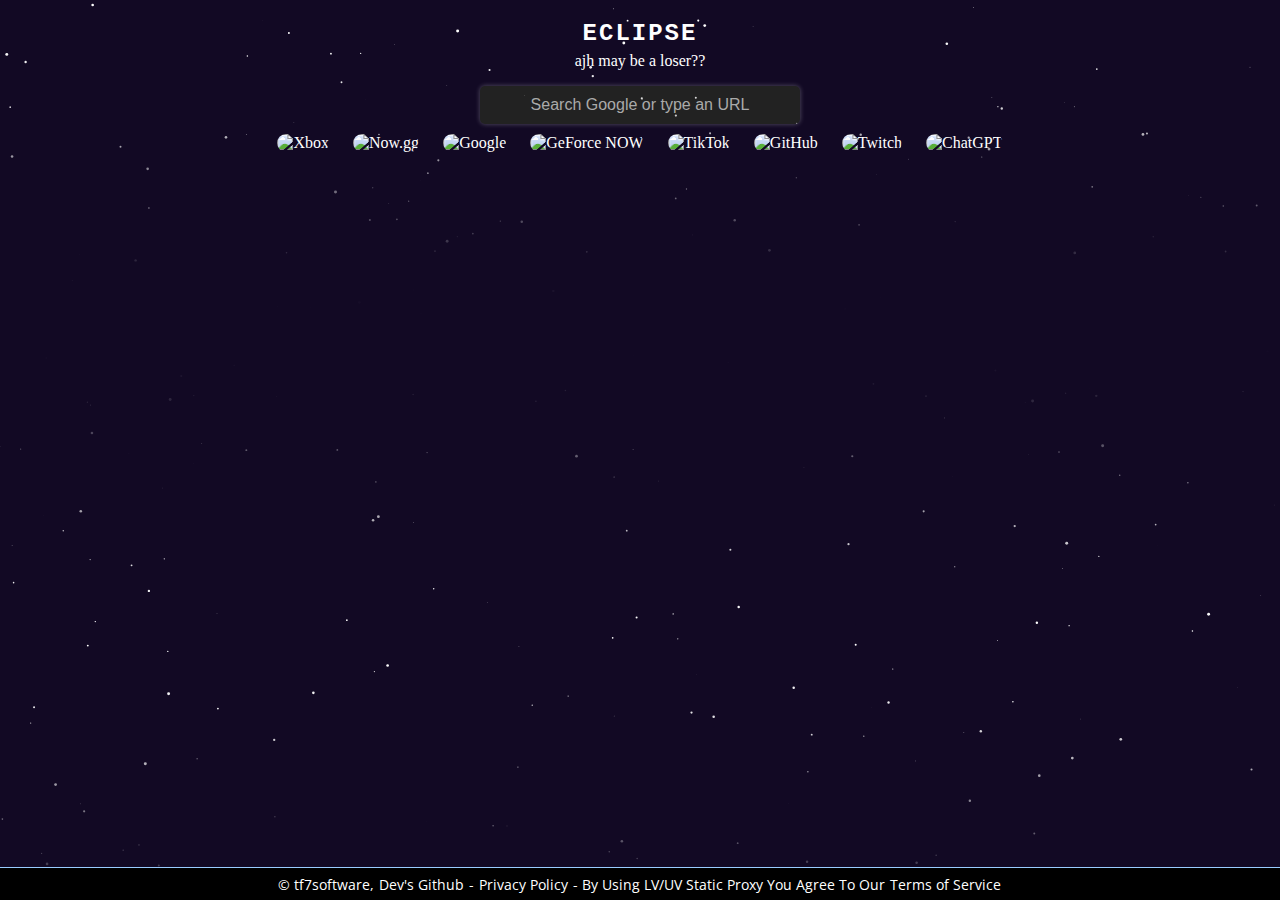
==== active/index.html @ 4753848d "oh..." ====
<!DOCTYPE html>
<html>
   <head>
      <meta name="viewport" content="width=device-width, initial-scale=1">
      <title>Eclipse - Google Search</title>
      <link rel="stylesheet" href="/styles.css">
      <link rel="stylesheet" href="https://cdnjs.cloudflare.com/ajax/libs/font-awesome/6.4.0/css/all.min.css" integrity="sha512-iecdLmaskl7CVkqkXNQ/ZH/XLlvWZOJyj7Yy7tcenmpD1ypASozpmT/E0iPtmFIB46ZmdtAc9eNBvH0H/ZpiBw==" crossorigin="anonymous" referrerpolicy="no-referrer" />
      <script src="https://code.jquery.com/jquery-1.10.2.js"></script>
      <link rel="stylesheet" href="index.css">
      <link rel="icon" type="image/x-icon" href="https://google.com/favicon.ico">
      
      <link rel="shortcut icon" type="image/jpg" href="logo.png"/>
      
      <link rel="stylesheet" href="../assets/font-awesome/css/all.css">
      <link href="https://fonts.googleapis.com/css2?family=Open+Sans&display=swap" rel="stylesheet">
      <link href="https://fonts.googleapis.com/css2?family=Oswald&display=swap" rel="stylesheet">
   </head>
   <body>
      
      
      <canvas id="canvas"></canvas>
      <div id="header">
         <h1 style="font-family: 'Courier New', Courier, monospace; color: white;">Eclipse</h1>
      </div>
      <div id="content">
         
         <p>ajh may be a loser??</a></p>

         <form id="uv-form">
            <input id="uv-search-engine" value="https://www.google.com/search?q=%s" type="hidden"/> 
            <input id="uv-address" type="text" placeholder="Search Google or type an URL" class="form__input"/>
          </form>
           <div id="popularSites">
                <img src="https://img.icons8.com/?size=100&id=T2CwYFr5ouk6&format=png&color=000000" alt="Xbox" onclick="autofill('http://xbox.com/play')">
                <img src="https://img.icons8.com/?size=100&id=48137&format=png&color=000000" alt="Now.gg" onclick="autofill('https://now.gg/')">
                <img src="https://img.icons8.com/?size=100&id=48166&format=png&color=000000" alt="Google" onclick="autofill('https://google.com')">
                <img src="https://img.icons8.com/?size=100&id=92582&format=png&color=000000" alt="GeForce NOW" onclick="autofill('https://play.geforcenow.com/')">
                <img src="https://img.icons8.com/?size=100&id=KeTtCQ_b-ZiV&format=png&color=000000" alt="TikTok" onclick="autofill('https://tiktok.com')">
                <img src="https://img.icons8.com/?size=100&id=52539&format=png&color=000000" alt="GitHub" onclick="autofill('https://github.com')">
                <img src="https://img.icons8.com/?size=100&id=53013&format=png&color=000000" alt="Twitch" onclick="autofill('https://twitch.tv')">
               <img src="https://img.icons8.com/?size=100&id=kTuxVYRKeKEY&format=png&color=000000" alt="ChatGPT" onclick="autofill('https://chatgpt.com')">
            </div>
            <a href="https://discord.gg/Dybpe2uWfZ" target="_blank" class="fa-brands fa-discord"></a>
            <a href="https://github.com/A-Bad-Coder/eclipse" target="_blank"class="fa-brands fa-github"></a>
            <a href="https://eclipsebydraak.pages.dev/active/index.html" target="_blank"class="fa-solid fa-cloud"></a>
          <div class="desc left-margin">
            <p id="uv-error"></p>
            <pre id="uv-error-code"></pre>
          </div>
        
      </div>
      <script src="stars.js"></script>
      
      <script src="uv/uv.bundle.js" charset="UTF-8" defer></script>
      <script src="uv/uv.config.js" charset="UTF-8" defer></script>
      <script src="register-sw.js" charset="UTF-8" defer></script>
      <script src="search.js" charset="UTF-8" defer></script>
      <script src="index.js" charset="UTF-8" defer></script>
      <div id="footer">
         <footer>© tf7software, <a href="github.com/A-Bad-Coder">Dev's Github</a> - <a href="https://lupinevault.com/privacy-policy.html">Privacy Policy</a> - By Using LV/UV Static Proxy You Agree To Our <a href="https://lupinevault.com/tos.html">Terms of Service</a></footer>
      </div>
   </body>
</html>
---- active/index.css ----
/*thanks lupinevault*/
body {
  background-color:#120924;
  color: #fff;
  margin: 0;
  padding: 0;
}



#header {
  background-color: #120924;
  
  padding: 20px;
  text-align: center;
}

#header h1 {
  margin: 0;
  font-size: 24px;
  font-family: 'Arial', sans-serif;
  color: #fff;
  letter-spacing: 2px;
  text-transform: uppercase;
}

#header img {
  width: 80%;
  height: auto;
}

#content {
  text-align: center;
  padding: 20px;
  margin-top: -4%;
}

#content h1 {
  font-size: 24px;
  cursor:pointer;
  text-transform: uppercase;
  font-family: 'Open Sans', sans-serif;
  line-height: 1.5;
  margin-bottom: 20px;
}

#searchbar {
  text-align: center;
  margin: 20px auto;
}

.form__input {
  padding: 10px;
  border: none;
  border-radius: 5px;
  font-size: 16px;
  width: 300px;
  box-shadow: 0 0 5px rgba(255, 255, 255, 0.3);
  background-color: #222;
  text-align: center;
  color: #fff;
  cursor:cell;
}

a{
  text-decoration: none;
  color:white;
  width:50px;
  height:50px;
  padding-right: 1px;
  padding-left: 1px;
  text-align: center;
  align-self: center;
}

.form__input::placeholder {
  color: #aaa;
  text-align: center;
}

.form_input:hover{
  cursor:cell;
}

.form__input:focus {
  outline: none;
  box-shadow: 0 0 5px rgba(255, 255, 255, 0.5);
}
@import url('https://fonts.googleapis.com/css2?family=Open+Sans&display=swap');
#footer {
  position: fixed;
  left: 0;
  bottom: 0;
  border-top-width: 1px;
  border-top-style: solid;
  border-top-color: #99ccff;
  font-family: 'Open Sans', sans-serif;
  width: 100%;
  height:15px;
  background-color: #000;
  padding-top: 7.5px;
  padding-bottom: 10px;
  text-align: center;
  color: #fff;
  font-size: 14px;
}

#footer p {
  margin: 0;
}

#canvas {
    display: block;
    position: fixed; 
    top: 0;
    left: 0;
    width: 100vw; 
    height: 100vh; 
    
    pointer-events: none; 
}

            #popularSites img {
                width: 50px;
                height: 50px;
                margin: 10px;
                cursor: pointer;
                border-radius: 10px;
                transition: transform 0.2s;
            }
            #popularSites img:hover {
                transform: scale(1.1);
            }

            #bigTitle img {
               width: 75vw;
            }


.fa {
  font-size: 24px;
  margin-right: 10px;
  color: #fff;
}

.fa:hover {
  color: #aaa;
}
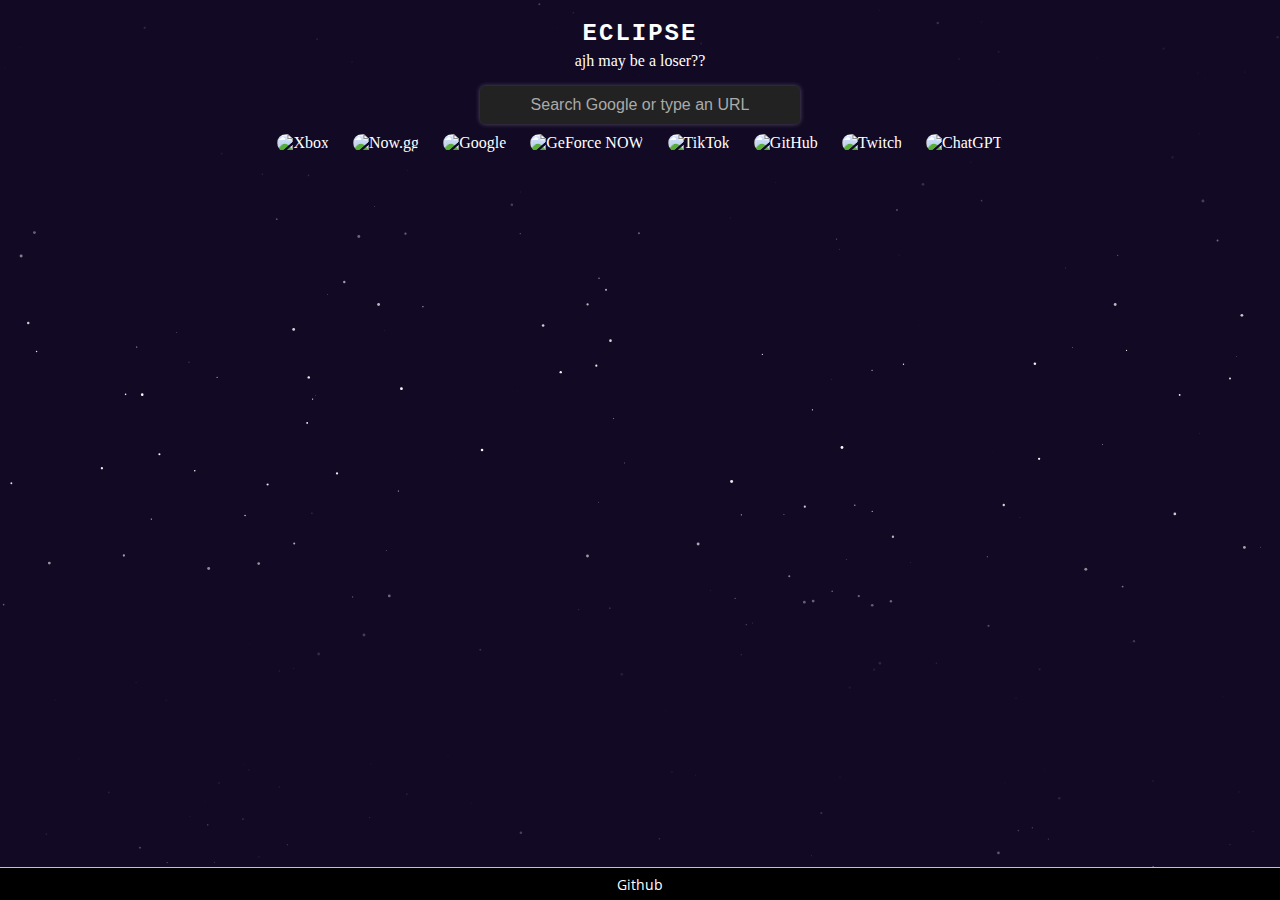
==== commit d5a22b19: "im a retard" ====
--- a/active/index.html
+++ b/active/index.html
@@ -57,7 +57,7 @@
       <script src="search.js" charset="UTF-8" defer></script>
       <script src="index.js" charset="UTF-8" defer></script>
       <div id="footer">
-         <footer>© tf7software, <a href="github.com/A-Bad-Coder">Dev's Github</a> - <a href="https://lupinevault.com/privacy-policy.html">Privacy Policy</a> - By Using LV/UV Static Proxy You Agree To Our <a href="https://lupinevault.com/tos.html">Terms of Service</a></footer>
+         <footer><a href="https://github.com/A-Bad-Coder/eclipse">Github</a></footer>
       </div>
    </body>
 </html>
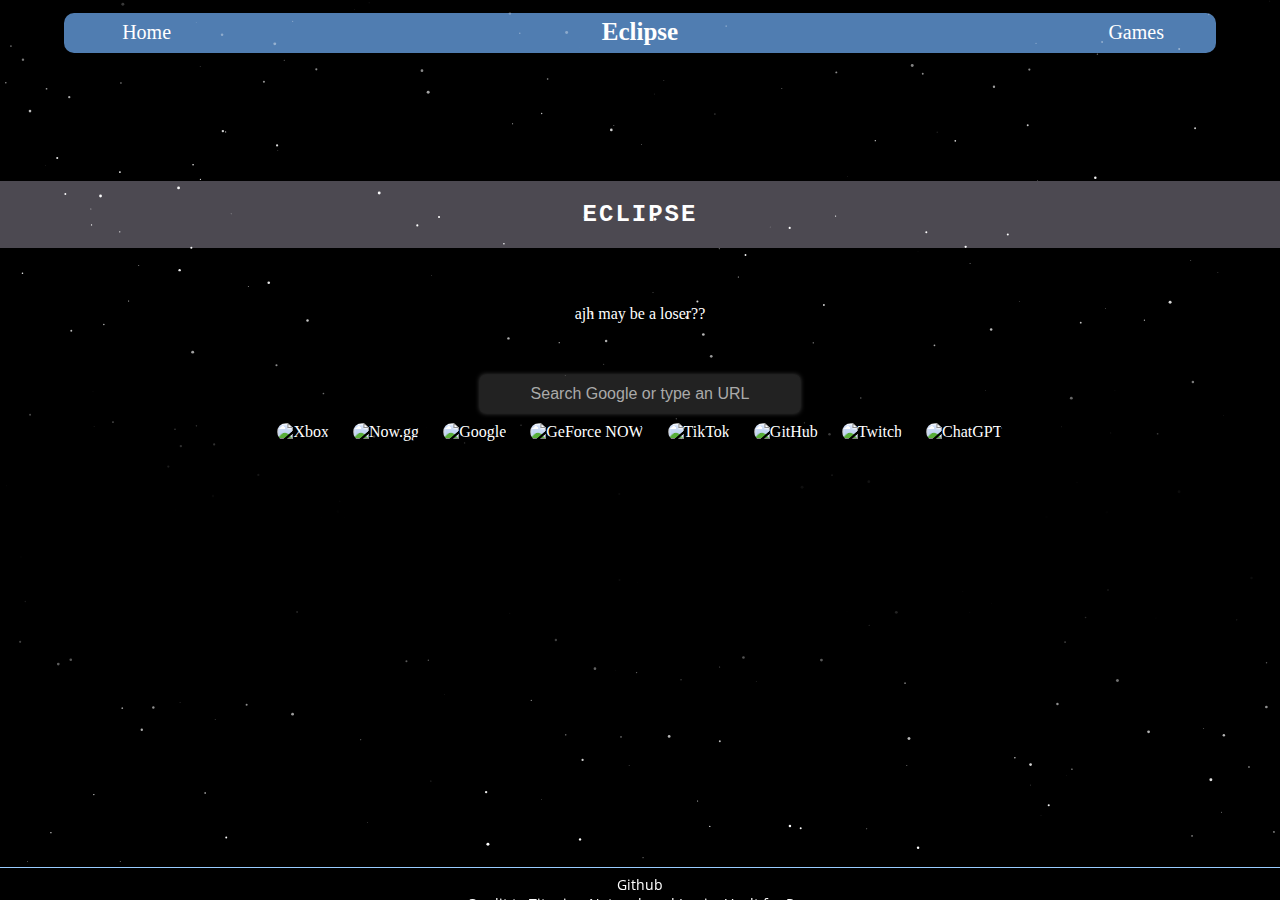
==== commit 324324b6: "skibidi" ====
--- a/active/index.html
+++ b/active/index.html
@@ -16,6 +16,11 @@
       <link href="https://fonts.googleapis.com/css2?family=Oswald&display=swap" rel="stylesheet">
    </head>
    <body>
+      <div class="navbar">
+         <a style="float: left; padding-left: 5%; padding-right: 5%;" href="/">Home</a>
+         <a style="float: right; padding-left: 5%; padding-right: 5%;" href="/math.html">Games</a>
+         <p style="text-align: center; vertical-align: baseline;">Eclipse</p>
+     </div>
       
       
       <canvas id="canvas"></canvas>
@@ -23,8 +28,11 @@
          <h1 style="font-family: 'Courier New', Courier, monospace; color: white;">Eclipse</h1>
       </div>
       <div id="content">
+         <br><br><br><br>
          
          <p>ajh may be a loser??</a></p>
+
+         <br><br>
 
          <form id="uv-form">
             <input id="uv-search-engine" value="https://www.google.com/search?q=%s" type="hidden"/> 
@@ -57,7 +65,11 @@
       <script src="search.js" charset="UTF-8" defer></script>
       <script src="index.js" charset="UTF-8" defer></script>
       <div id="footer">
-         <footer><a href="https://github.com/A-Bad-Coder/eclipse">Github</a></footer>
+         <footer><a href="https://github.com/A-Bad-Coder/eclipse">Github</a><p> - Credit to TitaniumNetwork and LupineVault for Proxy</p></footer>
       </div>
    </body>
 </html>
+
+<!DOCTYPE html>
+<html>
+
--- a/active/index.css
+++ b/active/index.css
@@ -1,6 +1,6 @@
 /*thanks lupinevault*/
 body {
-  background-color:#120924;
+  background-color:#000000;
   color: #fff;
   margin: 0;
   padding: 0;
@@ -9,8 +9,8 @@
 
 
 #header {
-  background-color: #120924;
-  
+  background-color: #4c4951;
+  margin-top: 10%;
   padding: 20px;
   text-align: center;
 }
@@ -62,7 +62,7 @@
   cursor:cell;
 }
 
-a{
+a {
   text-decoration: none;
   color:white;
   width:50px;
@@ -79,7 +79,7 @@
 }
 
 .form_input:hover{
-  cursor:cell;
+  transform: scale(1.05);
 }
 
 .form__input:focus {
@@ -145,4 +145,48 @@
 
 .fa:hover {
   color: #aaa;
+}
+
+.navbar {
+  background-color: #73b4ffb1;
+  margin-top: 1%;
+  margin-left: 5%;
+  margin-right: 5%;
+  border-radius: 10px;
+  overflow: hidden;
+  width: 90%;
+  height: 40px;
+}
+
+.navbar:hover {
+  transform: scale(1.05);
+}
+
+.navbar a {
+  color: #ffffff;
+  text-align: center;
+  padding: 8px 10px;
+  font-size: 20px;
+  text-decoration: none;
+  vertical-align: baseline;
+  border-radius: 10px;
+}
+
+.navbar a:hover {
+  background-color: #389fffb1;
+  transform: scale(1.1);
+}
+
+.navbar p {
+  color: #ffffff;
+  text-align: center;
+  font-size: 25px;
+  text-decoration: none;
+  vertical-align: baseline;
+  border-radius: 10px;
+  padding-bottom: 40%;
+  font-weight: bold;
+  margin-top: 5px;
+  padding-left: 10px;
+  padding-right: 10px;
 }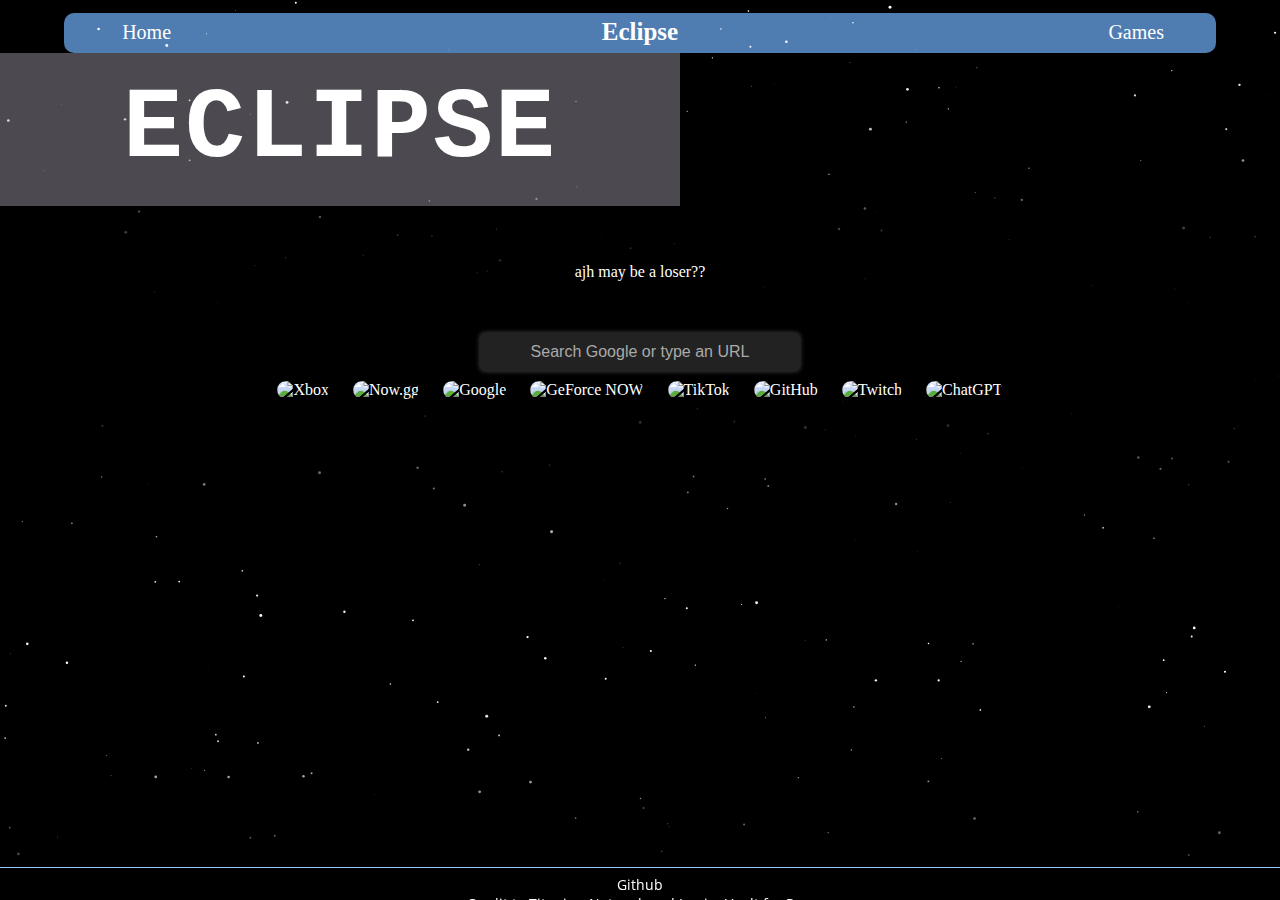
==== commit 95fd2677: "sadsda" ====
--- a/active/index.html
+++ b/active/index.html
@@ -25,7 +25,7 @@
       
       <canvas id="canvas"></canvas>
       <div id="header">
-         <h1 style="font-family: 'Courier New', Courier, monospace; color: white;">Eclipse</h1>
+         <h1 style="font-family: 'Courier New', Courier, monospace; color: white; font-size: 100px;">Eclipse</h1>
       </div>
       <div id="content">
          <br><br><br><br>
--- a/active/index.css
+++ b/active/index.css
@@ -10,8 +10,9 @@
 
 #header {
   background-color: #4c4951;
-  margin-top: 10%;
   padding: 20px;
+  text-align: center;
+  width: 50%;
   text-align: center;
 }
 
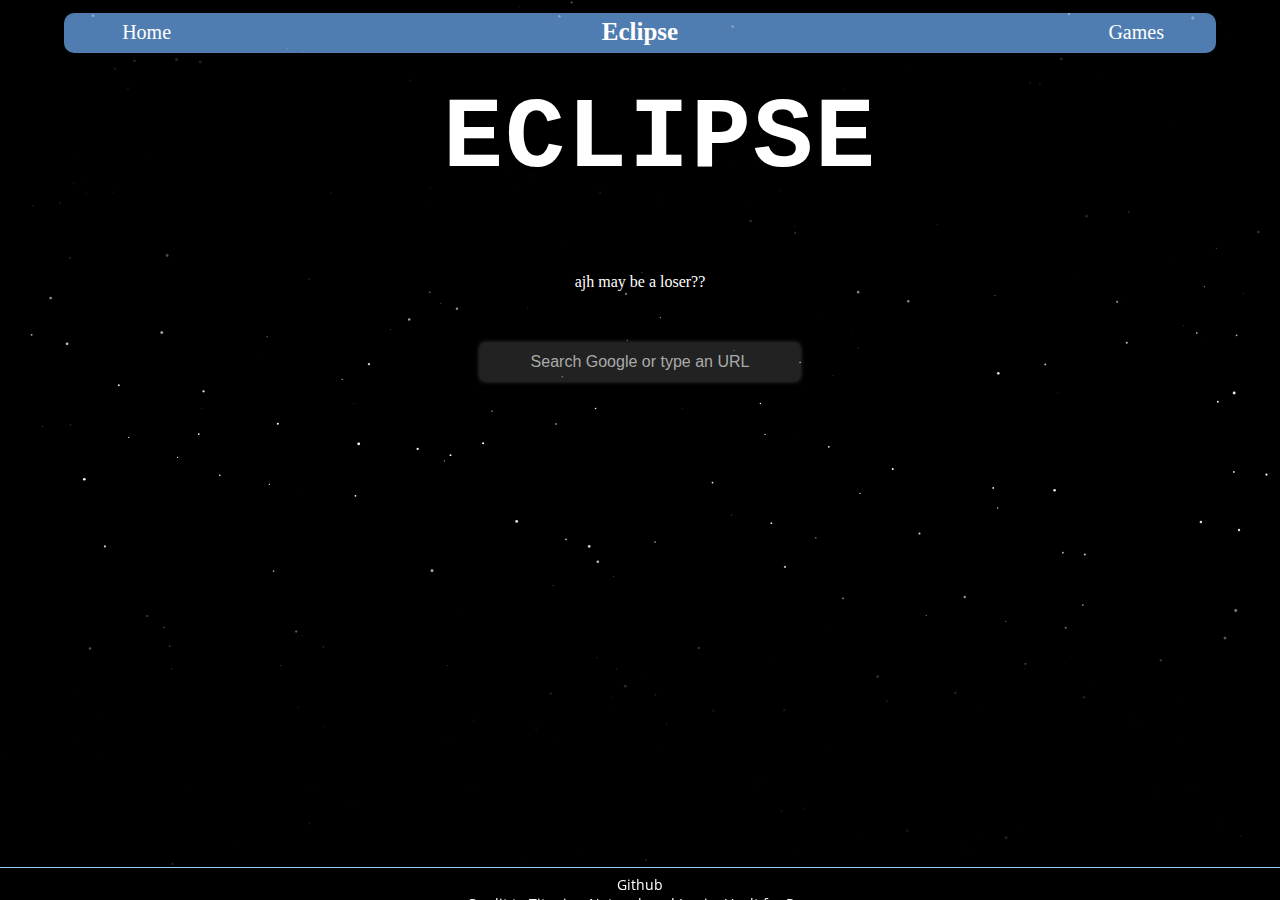
==== commit e869dc66: "um" ====
--- a/active/index.html
+++ b/active/index.html
@@ -38,19 +38,6 @@
             <input id="uv-search-engine" value="https://www.google.com/search?q=%s" type="hidden"/> 
             <input id="uv-address" type="text" placeholder="Search Google or type an URL" class="form__input"/>
           </form>
-           <div id="popularSites">
-                <img src="https://img.icons8.com/?size=100&id=T2CwYFr5ouk6&format=png&color=000000" alt="Xbox" onclick="autofill('http://xbox.com/play')">
-                <img src="https://img.icons8.com/?size=100&id=48137&format=png&color=000000" alt="Now.gg" onclick="autofill('https://now.gg/')">
-                <img src="https://img.icons8.com/?size=100&id=48166&format=png&color=000000" alt="Google" onclick="autofill('https://google.com')">
-                <img src="https://img.icons8.com/?size=100&id=92582&format=png&color=000000" alt="GeForce NOW" onclick="autofill('https://play.geforcenow.com/')">
-                <img src="https://img.icons8.com/?size=100&id=KeTtCQ_b-ZiV&format=png&color=000000" alt="TikTok" onclick="autofill('https://tiktok.com')">
-                <img src="https://img.icons8.com/?size=100&id=52539&format=png&color=000000" alt="GitHub" onclick="autofill('https://github.com')">
-                <img src="https://img.icons8.com/?size=100&id=53013&format=png&color=000000" alt="Twitch" onclick="autofill('https://twitch.tv')">
-               <img src="https://img.icons8.com/?size=100&id=kTuxVYRKeKEY&format=png&color=000000" alt="ChatGPT" onclick="autofill('https://chatgpt.com')">
-            </div>
-            <a href="https://discord.gg/Dybpe2uWfZ" target="_blank" class="fa-brands fa-discord"></a>
-            <a href="https://github.com/A-Bad-Coder/eclipse" target="_blank"class="fa-brands fa-github"></a>
-            <a href="https://eclipsebydraak.pages.dev/active/index.html" target="_blank"class="fa-solid fa-cloud"></a>
           <div class="desc left-margin">
             <p id="uv-error"></p>
             <pre id="uv-error-code"></pre>
--- a/active/index.css
+++ b/active/index.css
@@ -9,10 +9,11 @@
 
 
 #header {
-  background-color: #4c4951;
   padding: 20px;
+  padding-top: 30px;
   text-align: center;
   width: 50%;
+  margin-left: 25%;
   text-align: center;
 }
 
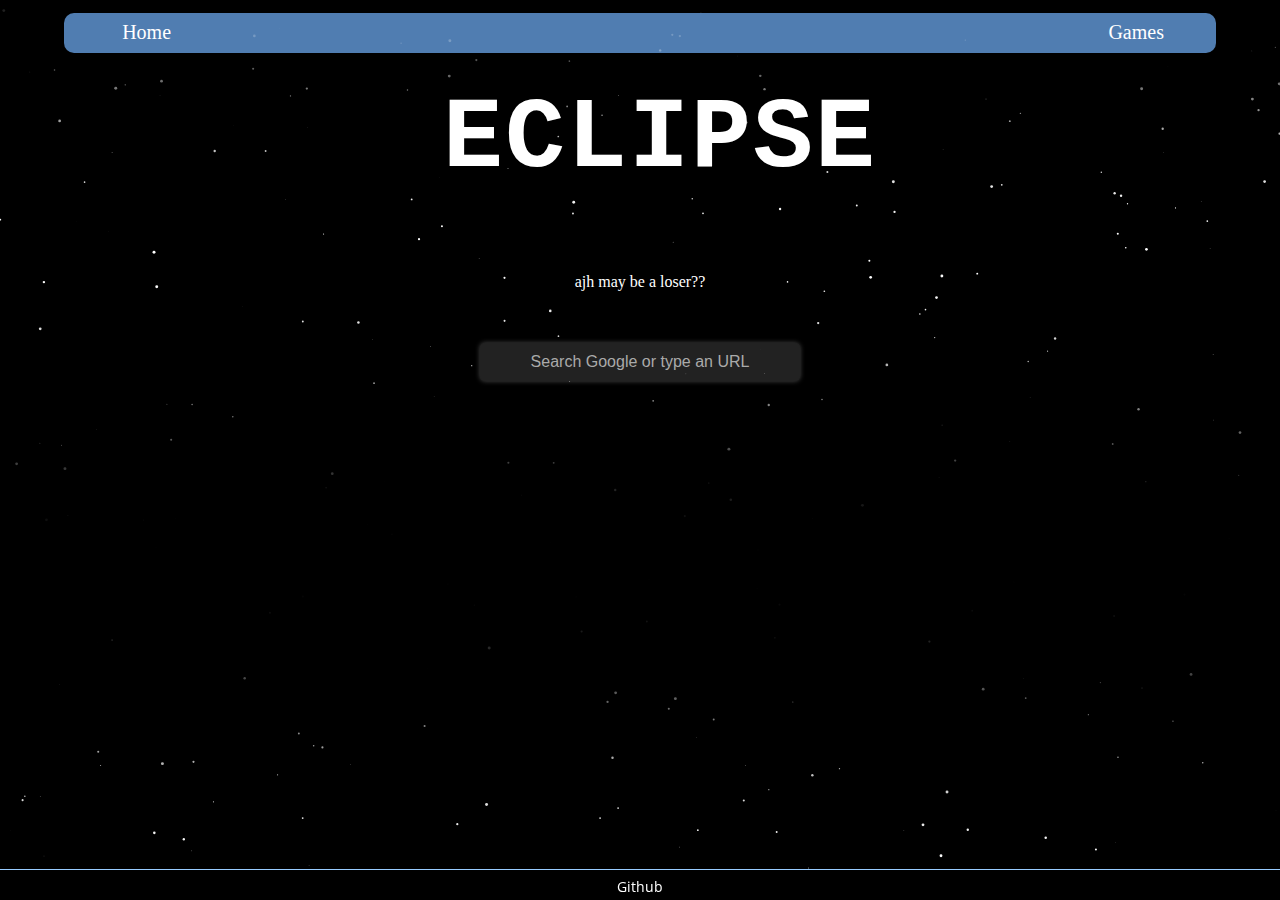
==== commit 773f8221: "asdsaasd" ====
--- a/active/index.html
+++ b/active/index.html
@@ -19,7 +19,6 @@
       <div class="navbar">
          <a style="float: left; padding-left: 5%; padding-right: 5%;" href="/">Home</a>
          <a style="float: right; padding-left: 5%; padding-right: 5%;" href="/math.html">Games</a>
-         <p style="text-align: center; vertical-align: baseline;">Eclipse</p>
      </div>
       
       
--- a/active/index.css
+++ b/active/index.css
@@ -4,6 +4,7 @@
   color: #fff;
   margin: 0;
   padding: 0;
+  background-image: url(https://apod.nasa.gov/apod/image/2404/CoronaExmouth_Hart_1920.jpg);
 }
 
 
@@ -61,7 +62,7 @@
   background-color: #222;
   text-align: center;
   color: #fff;
-  cursor:cell;
+  cursor:pointer;
 }
 
 a {
@@ -98,7 +99,7 @@
   border-top-color: #99ccff;
   font-family: 'Open Sans', sans-serif;
   width: 100%;
-  height:15px;
+  height:13px;
   background-color: #000;
   padding-top: 7.5px;
   padding-bottom: 10px;
@@ -175,7 +176,7 @@
 }
 
 .navbar a:hover {
-  background-color: #389fffb1;
+  background-color: #134a7fb1;
   transform: scale(1.1);
 }
 
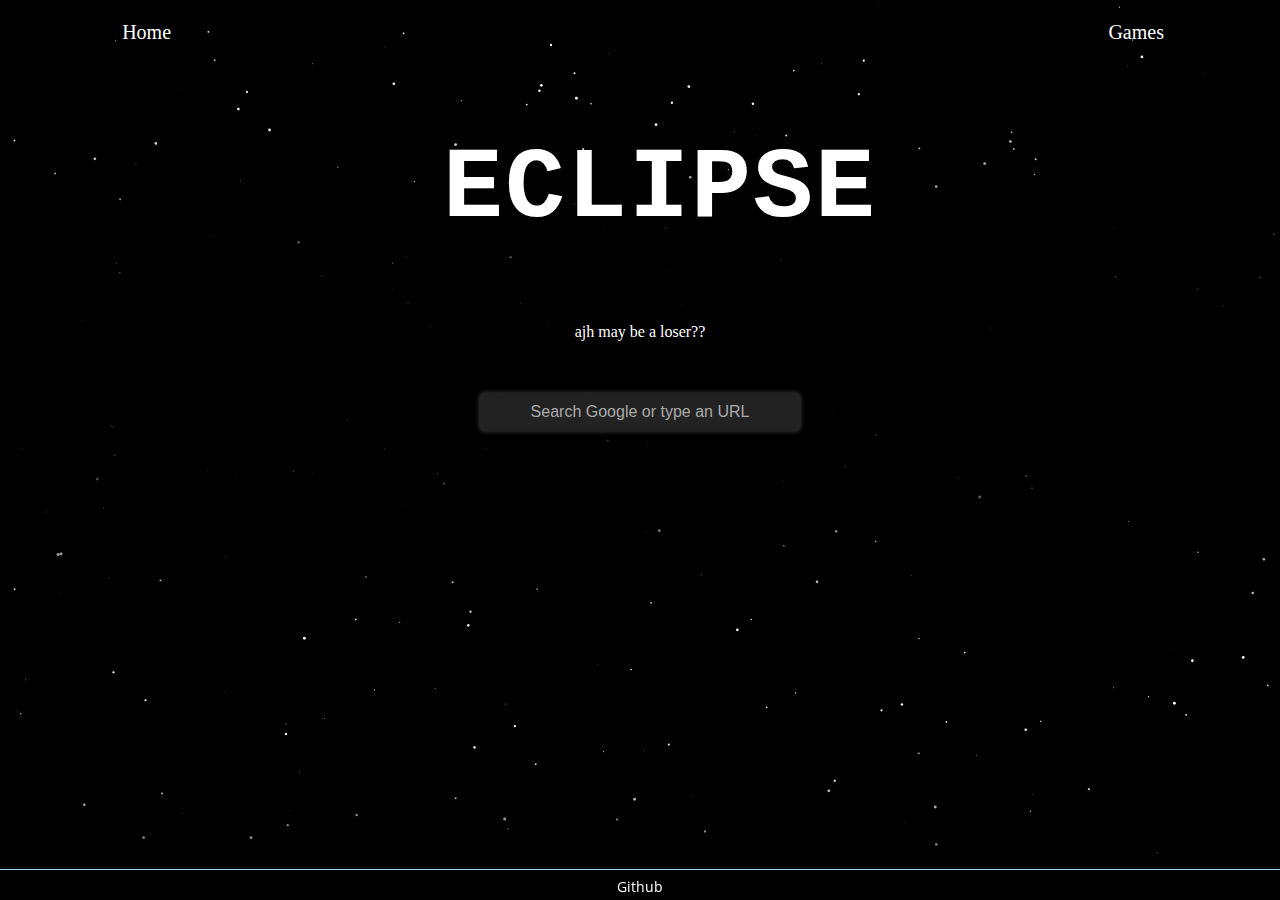
==== commit 9d2e5758: "sigh" ====
--- a/active/index.html
+++ b/active/index.html
@@ -24,7 +24,7 @@
       
       <canvas id="canvas"></canvas>
       <div id="header">
-         <h1 style="font-family: 'Courier New', Courier, monospace; color: white; font-size: 100px;">Eclipse</h1>
+         <h1 style="font-family: 'Courier New', Courier, monospace; color: white; font-size: 100px; padding-top: 50px;">Eclipse</h1>
       </div>
       <div id="content">
          <br><br><br><br>
--- a/active/index.css
+++ b/active/index.css
@@ -151,7 +151,7 @@
 }
 
 .navbar {
-  background-color: #73b4ffb1;
+  background-color: #0000008a;
   margin-top: 1%;
   margin-left: 5%;
   margin-right: 5%;
